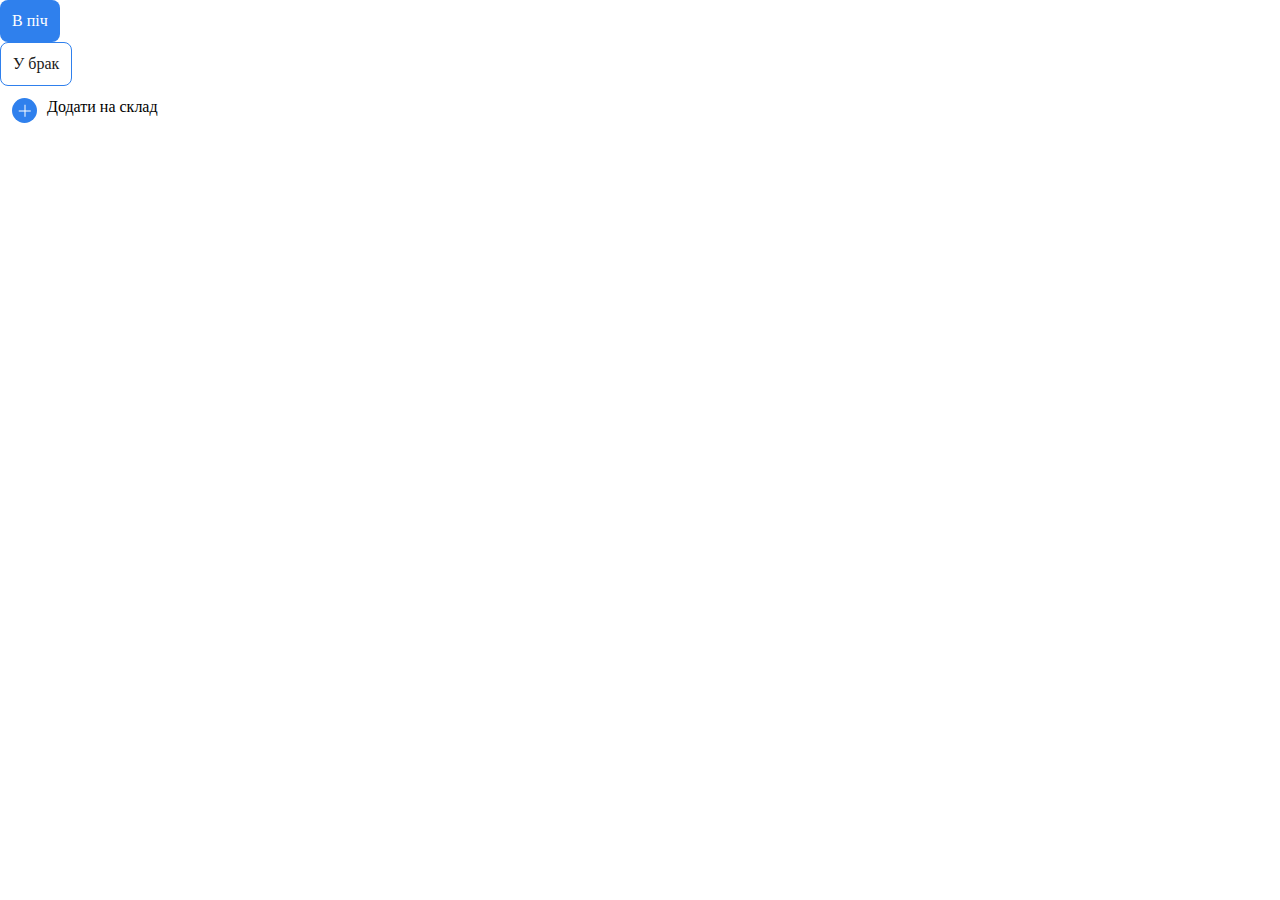
==== example.html @ de1dc025 "first" ====
<!doctype html>
<html lang="en">
<head>
    <meta charset="UTF-8">
    <meta name="viewport"
          content="width=device-width, user-scalable=no, initial-scale=1.0, maximum-scale=1.0, minimum-scale=1.0">
    <meta http-equiv="X-UA-Compatible" content="ie=edge">
    <title>Document</title>
    <link rel="stylesheet" href="css/style.css">
</head>
<body>
    <section>

        <button class="btn btn_blue" type="submit"> В піч </button>
        <button class="btn btn_border" type="submit"> У брак </button>
        <div></div>

        <button class="btn btn_plus" type="submit">
            <span class="plus">

            </span>
            <span>
                Додати на склад
            </span>
        </button>

    </section>

</body>
</html>
---- css/style.css ----
@import url('reset.css');
@import url('library.css');
@import url('btn.css');
@import url('media.css');

.decor_materials {
    display: none;
}

.decor_retrival {
    display:none;
}
.decor_worker {
    display:none;
}
.decor_buttons {
    display:none;
}
.comment {
    display:none;
}
.oven_materials {
    display:none;
}
.semifinished_materials {
    display:none;
}
.sticking_materials {
    display:none;
}
.ready_materials,
 .semifinished_ad,
  .oven_buttons,
   .semifinished_buttons {
    display:none;
}





.act {
    display:flex;
}



.tabs__block {
    display:none;
}
.tabs__block:target {
    display:-webkit-box;
    display:-ms-flexbox;
    display:flex;
}
.active-tab {
    display: -webkit-box;
    display: -ms-flexbox;
    display: flex;
}
.tabs__block {
    display:none;
}
.active-tab {
    display: -webkit-box;
    display: -ms-flexbox;
    display: flex;
}
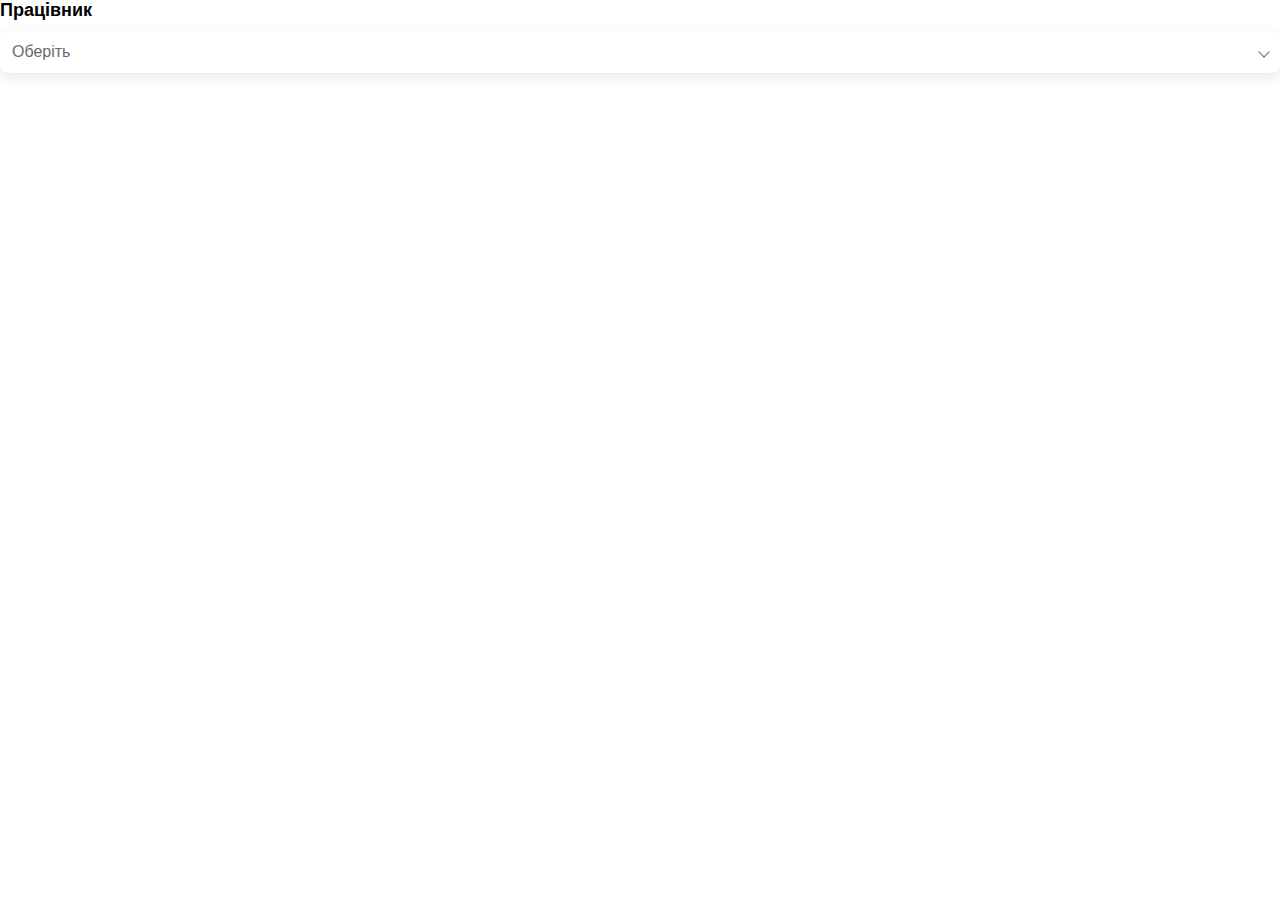
==== commit 322bfe99: "_03_02" ====
--- a/example.html
+++ b/example.html
@@ -9,22 +9,51 @@
     <link rel="stylesheet" href="css/style.css">
 </head>
 <body>
-    <section>
+    <div>
 
-        <button class="btn btn_blue" type="submit"> В піч </button>
-        <button class="btn btn_border" type="submit"> У брак </button>
-        <div></div>
+        <div class="f fc gap10 f_200 id_design_item">
+            <div class="w">
+                <h6>
+                    Працівник
+                </h6>
+            </div>
+            <div class="list_open shadow pad12 f gap20 f_f _br8 c7 fac w list_open" onclick="addValue('selectedWorker', 'listWorker')">
+                <span class="fs16" id="selectedWorker">Оберіть</span>
+                <div class="btn_arrow"></div>
+            </div>
 
-        <button class="btn btn_plus" type="submit">
-            <span class="plus">
+            <div id="decor_worker" class="shadow h400 _br8 f fc gap10 pad10 js_cl_14">
+                <div class="f f_f fac gap10 _b_g pad14t pad14b">
+                    <input class="input" type="text" placeholder="Пошук по назві" oninput="filterWorkerList()">
+                    <img class="contain icon" src="img/iconoir_search.png" alt="">
+                </div>
+        <ul id="listWorker" class="scroll f fc gap20 text_hover" onclick="handleWorkerItemClick(event)">
+                    <li class="f gap10 t_active" data-id="1">
+                        <span>
+                            Марія
+                        </span>
+                    </li>
+                    <li class="f gap10" data-id="2">
+                        <span>
+                            Петро
+                        </span>
+                    </li>
+                    <li class="f gap10" data-id="3">
+                        <span>
+                            Іван
+                        </span>
+                    </li>
+                    <li class="f gap10" data-id="4">
+                        <span>
+                            Олеся
+                        </span>
+                    </li>
+                </ul>
+            </div>
+        </div>
 
-            </span>
-            <span>
-                Додати на склад
-            </span>
-        </button>
 
-    </section>
+    </div>
 
 </body>
 </html>--- a/css/style.css
+++ b/css/style.css
@@ -3,44 +3,38 @@
 @import url('btn.css');
 @import url('media.css');
 
-.decor_materials {
-    display: none;
-}
 
-.decor_retrival {
-    display:none;
-}
-.decor_worker {
-    display:none;
-}
-.decor_buttons {
-    display:none;
-}
-.comment {
-    display:none;
-}
-.oven_materials {
-    display:none;
-}
-.semifinished_materials {
-    display:none;
-}
-.sticking_materials {
-    display:none;
-}
-.ready_materials,
- .semifinished_ad,
-  .oven_buttons,
-   .semifinished_buttons {
+.js_cl_11,
+.js_cl_12,
+.js_cl_13,
+.js_cl_14,
+.js_cl_15,
+.js_cl_21,
+.js_cl_23,
+.js_cl_24,
+.js_cl_31,
+.js_cl_33,
+.js_cl_34,
+.js_cl_35,
+.js_cl_41,
+.js_cl_43,
+.js_cl_44,
+.js_cl_45,
+.js_cl_51,
+.js_cl_53,
+.js_cl_54,
+.js_cl_55,
+ .comment {
     display:none;
 }
 
 
-
-
+.js_list {
+    display: none;
+}
 
 .act {
-    display:flex;
+    display: flex;
 }
 
 
@@ -65,4 +59,5 @@
     display: -webkit-box;
     display: -ms-flexbox;
     display: flex;
-}+}
+
